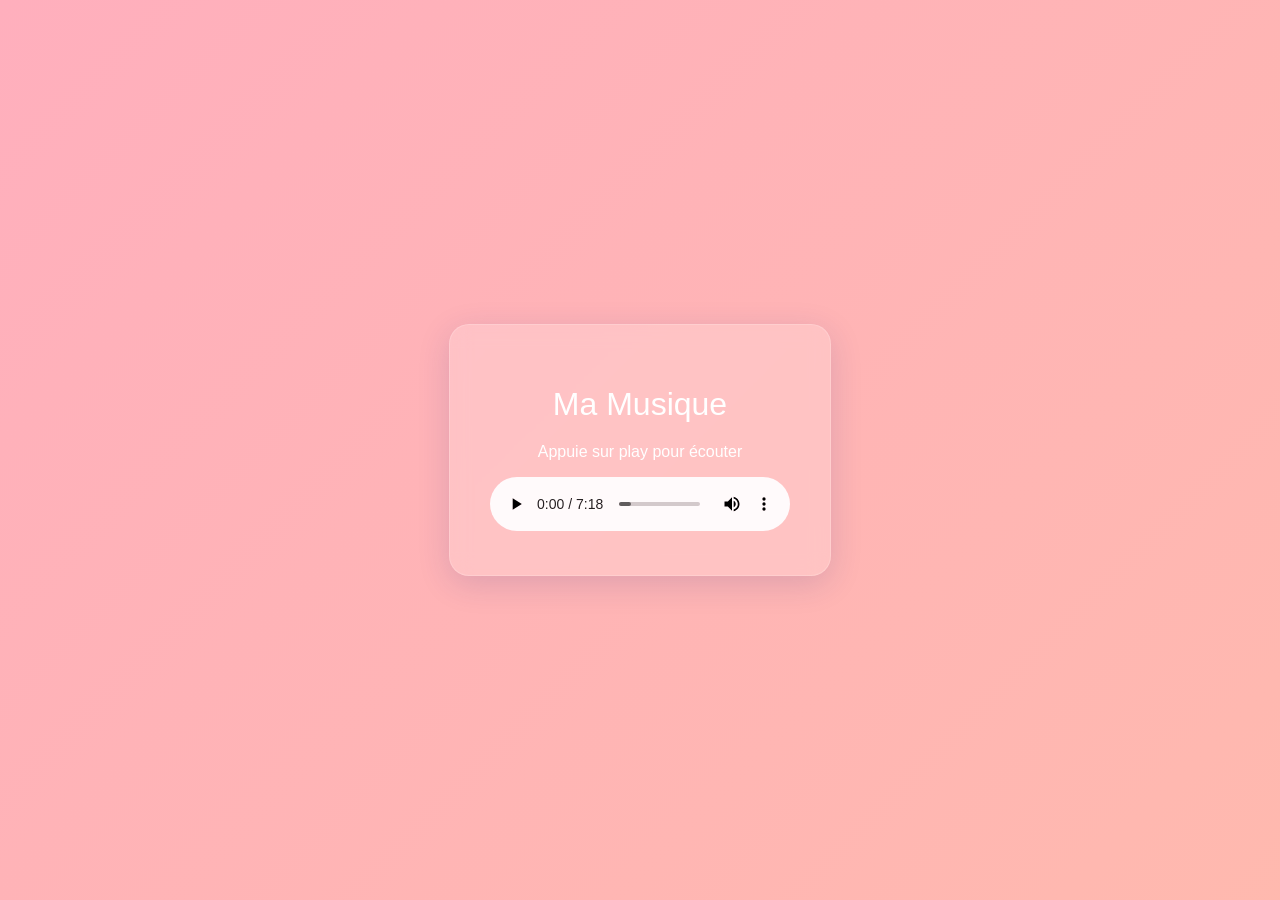
==== index.html @ 5dbe6a88 "Add files via upload" ====
<!DOCTYPE html>
<html lang="fr">
<head>
    <meta charset="UTF-8">
    <meta name="viewport" content="width=device-width, initial-scale=1.0">
    <title>Mon Lecteur Rose</title>
    <link rel="stylesheet" href="style.css">
</head>
<body>

    <div class="glass-card">
        <h1>Ma Musique</h1>
        <p>Appuie sur play pour écouter</p>
        
        <audio controls>
            <source src="audio/interview (1).mp3" type="audio/mpeg">
            Votre navigateur ne supporte pas l'élément audio.
        </audio>
    </div>

</body>
</html>
---- style.css ----
body {
    margin: 0;
    padding: 0;
    height: 100vh;
    display: flex;
    justify-content: center;
    align-items: center;
    font-family: 'Segoe UI', Tahoma, Geneva, Verdana, sans-serif;
    background: linear-gradient(135deg, #ffafbd, #ffc3a0, #ee9ca7);
    background-size: 400% 400%;
    animation: gradientBG 15s ease infinite;
}

/* Animation pour rendre le fond dynamique */
@keyframes gradientBG {
    0% { background-position: 0% 50%; }
    50% { background-position: 100% 50%; }
    100% { background-position: 0% 50%; }
}

/* Conteneur principal */
.glass-card {
    background: rgba(255, 255, 255, 0.2);
    backdrop-filter: blur(10px);
    border-radius: 20px;
    padding: 40px;
    box-shadow: 0 8px 32px 0 rgba(31, 38, 135, 0.15);
    border: 1px solid rgba(255, 255, 255, 0.18);
    text-align: center;
    color: white;
}

h1 { margin-bottom: 20px; font-weight: 300; }

/* Style du lecteur audio */
audio {
    filter: sepia(20%) saturate(70%) hue-rotate(290deg); /* Teinte un peu le lecteur en rose */
    outline: none;
}
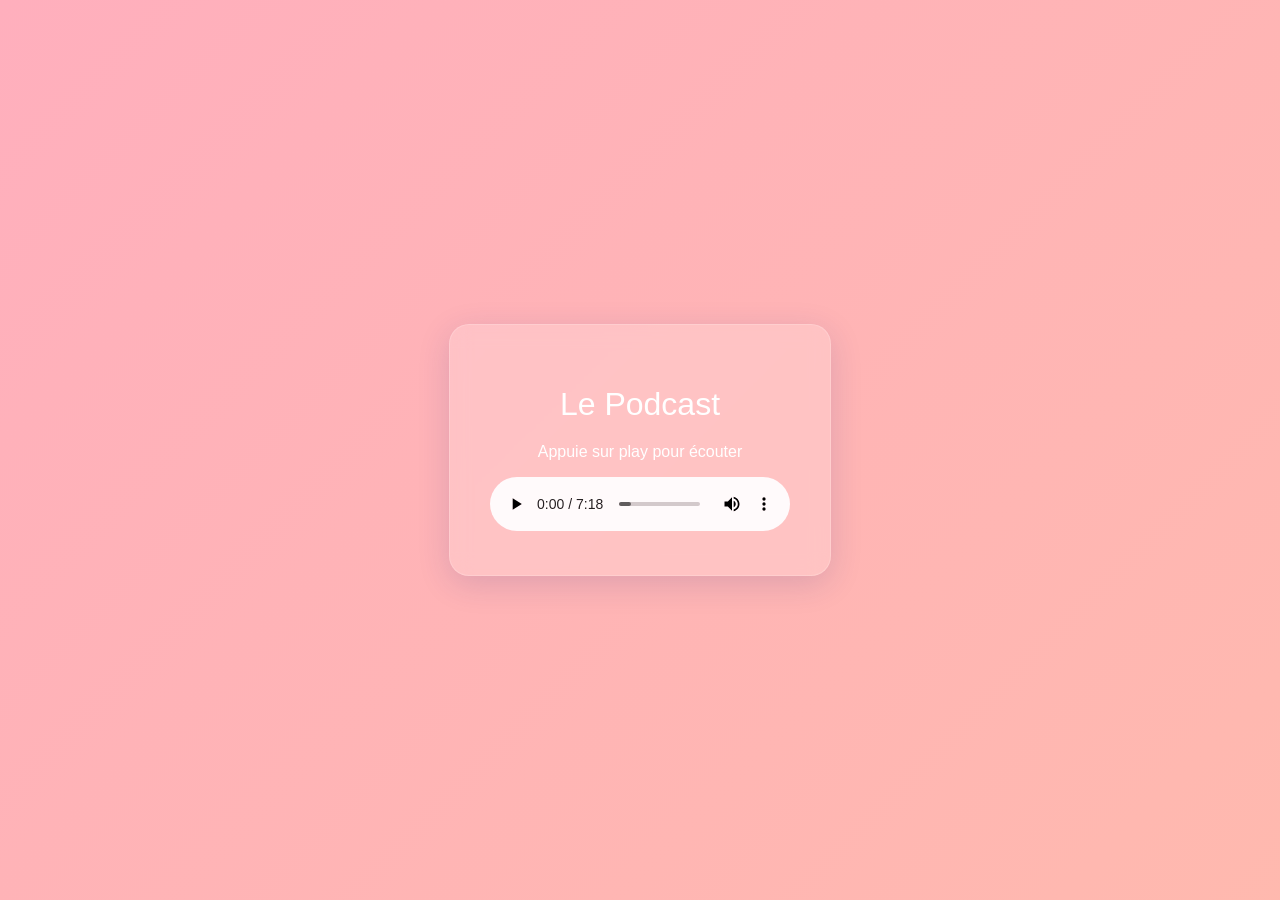
==== commit cdb7ffa0: "Add files via upload" ====
--- a/index.html
+++ b/index.html
@@ -3,13 +3,13 @@
 <head>
     <meta charset="UTF-8">
     <meta name="viewport" content="width=device-width, initial-scale=1.0">
-    <title>Mon Lecteur Rose</title>
+    <title>Podcast UEO égalité Femme-Homme</title>
     <link rel="stylesheet" href="style.css">
 </head>
 <body>
 
     <div class="glass-card">
-        <h1>Ma Musique</h1>
+        <h1>Le Podcast</h1>
         <p>Appuie sur play pour écouter</p>
         
         <audio controls>
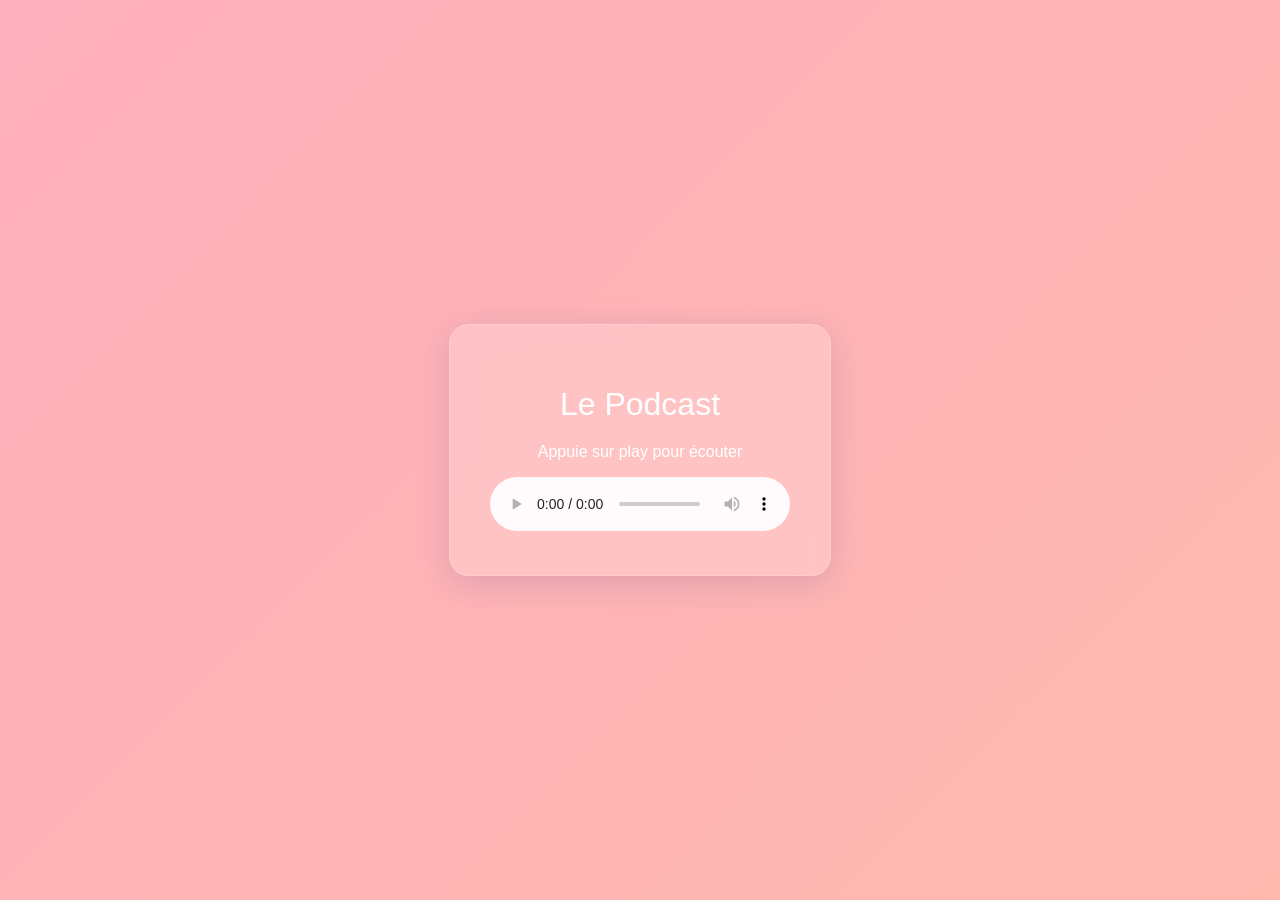
==== commit c7b34448: "Add files via upload" ====
--- a/index.html
+++ b/index.html
@@ -13,7 +13,7 @@
         <p>Appuie sur play pour écouter</p>
         
         <audio controls>
-            <source src="audio/interview (1).mp3" type="audio/mpeg">
+            <source src="audio/interviewUEO.mp3" type="audio/mpeg">
             Votre navigateur ne supporte pas l'élément audio.
         </audio>
     </div>
